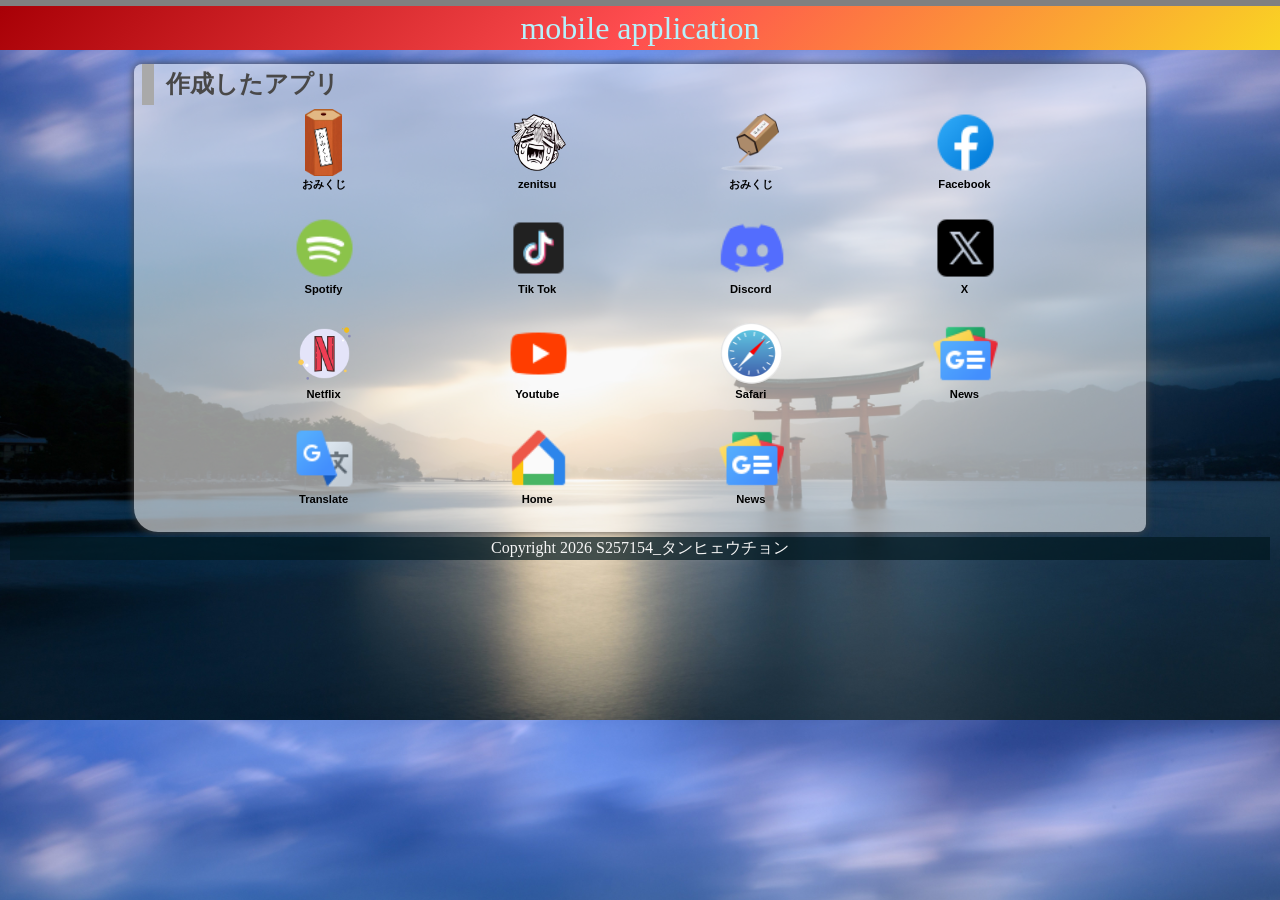
==== index.html @ 7a8ed6e5 "Add files via upload" ====
<!DOCTYPE html>
<html lang="ja">
  <head>
    <meta charset="UTF-8" />
    <meta name="viewport" content="width=device-width, initial-scale=1.0" />
    <title>mobile application</title>
    <meta name="description" content="mobile application" />

    <link rel="icon" href="favicon.ico" />
    <link rel="stylesheet" href="css/index.css" />
  </head>

  <body>
    <!-- 見出し（みだし） -->
    <header class="header">
      <h1>mobile application</h1>
    </header>

    <!-- 作成したアプリ -->
    <main>
      <section class="container">
        <h2>作成したアプリ</h2>
        <div class="sub_container">
          <div class="item01">
            <a href="01_omikuji01-10/omikuji.html" title="01-10.sound"
              ><img
                src="img/omikuji.png"
                alt="01-10.omikuji"
                class="img_fit"
              /><br />おみくじ</a
            >
          </div>
          <div class="item01">
            <a
              href="01_omikuji_kimetsu/omikuji_kimetsu.html"
              title="01-10.sound"
              ><img
                src="img/zenitsu.png"
                alt="01-10.omikuji"
                class="img_fit"
              /><br />zenitsu</a
            >
          </div>
          <div class="item01">
            <a href="01_omikuji01-12/omikuji.html" title="01-10.sound"
              ><img
                src="img/omikuji3.png"
                alt="01-10.omikuji"
                class="img_fit"
              /><br />おみくじ</a
            >
          </div>
          <div class="item01">
            <a href="" title="01-10.sound"
              ><img
                src="img/facebook.png"
                alt="01-10.omikuji"
                class="img_fit"
              /><br />Facebook</a
            >
          </div>
        </div>
        <div class="sub_container">
          <div class="item01">
            <a href="" title=""
              ><img src="img/spotify.png" alt="" /><br />Spotify</a
            >
          </div>
          <div class="item01">
            <a href="" title=""
              ><img src="img/tiktok.png" alt="" /><br />Tik Tok</a
            >
          </div>
          <div class="item01">
            <a href="" title=""
              ><img src="img/dissount.png" alt="" /><br />Discord</a
            >
          </div>
          <div class="item01">
            <a href="" title=""><img src="img/X.png" alt="" /><br />X</a>
          </div>
        </div>

        <div class="sub_container">
          <div class="item01">
            <a href="" title=""
              ><img src="img/netflix.png" alt="簡単な計算機" /><br />Netflix</a
            >
          </div>
          <div class="item01">
            <a href="" title=""
              ><img src="img/youtube.png" alt="簡単な計算機" /><br />Youtube</a
            >
          </div>
          <div class="item01">
            <a href="" title=""
              ><img src="img/safari.png" alt="簡単な計算機" /><br />Safari</a
            >
          </div>
          <div class="item01">
            <a href="" title=""
              ><img src="img/news.png" alt="簡単な計算機" /><br />News</a
            >
          </div>
        </div>

        <div class="sub_container">
          <div class="item01">
            <a href="" title=""
              ><img src="img/translate.png" alt="" /><br />Translate</a
            >
          </div>
          <div class="item01">
            <a href="" title=""><img src="img/home.png" alt="" /><br />Home</a>
          </div>
          <div class="item01">
            <a href="" title=""
              ><img src="img/news.png" alt="簡単な計算機" /><br />News</a
            >
          </div>
          <div class="item01">
            <a href="" title=""
              ><img src="img/douligo.png" alt="簡単な計算機" /><br />Doulingo</a
            >
          </div>
        </div>
        <div class="filler01"></div>
      </section>

      <!-- フッター -->
      <footer>
        <p>Copyright 2026 S257154_タンヒェウチョン</p>
      </footer>
    </main>
    <script src="js/index.js"></script>
  </body>
</html>
---- css/index.css ----
@charset "utf-8";

html {
  /* ブラウザのデフォルトが16px                        */
  /* デフォルトの16pxの代わりに1emが10pxになるように調整 */
  font-size: 62.5%;
}

*,
*::before,
*::after {
  box-sizing: border-box;
}

body {
  line-height: 1.5;
  color: rgb(73, 72, 72);
  font-size: 1.6rem; /* 16px */
  font-family: "Helvetica Neue", Arial, "Hiragino Kaku Gothic ProN",
    "Hiragino Sans", Meiryo, sans-serif;
  text-align: center;
  background-image: url(../img/japan.jpg); /*★自分で画像を設定すること。*/
  background-size: cover;
}

header,
footer,
h1,
h2,
h3,
p,
div,
.container01,
.filler01 {
  margin: 0.2em 0em 0em 0em;
  padding: 0.1em;
}

/*****************************/
/* 見出し（みだし）           */
/*****************************/
header {
  position: fixed; /*ヘッダーを固定（こてい）する*/
  /* 基準（きじゅん）を画面（がめん）の左上（ひだりうえ）に */
  top: 0em;
  left: 0em;
  width: 100%;
  margin: 0;
  padding: 0;
  background-color: grey;
  z-index: 10;
}
h1 {
  font: 2em Rajdhani, "Noto Sans JP";
  color: rgb(181, 242, 252);
  /* background-image: radial-gradient(
    circle 248px at center,
    #16d9e3 0%,
    #30c7ec 47%,
    #46aef7 100%
  ); */
  background: linear-gradient(135deg, #a80006, #ff4e50, #f9d423);
}

h2 {
  padding-left: 0.5em;
  border-left: solid 0.5em darkgray;
  text-align: left;
}

/*****************************/
/* ページ                    */
/*****************************/
main {
  z-index: 20;
  margin-top: 3em;
  overflow: auto; /* コンテンツの表示を自動に設定（スクロール） */
}
/*****************************/
/* セクション(section)        */
/*****************************/
.container {
  margin-top: 1em;
  margin-right: auto;
  margin-left: auto;
  padding-left: 0.5em;
  width: 80%;
  border-radius: 0.5em 1.5em;
  background-color: rgba(245, 245, 245, 0.6);
  box-shadow: 0 0 0.5em rgb(73, 72, 72);
}
main > p {
  font: 1.2em bold;
}

/*****************************/
/* アンカー(anchor)           */
/*****************************/
a {
  color: black;
  font-weight: 900;
  text-decoration: none;
  /* https://developer.mozilla.org/ja/docs/Web/CSS/text-decoration */
}

/* mouseoverでグレースケール */
a:hover {
  opacity: 0.5;
  filter: grayscale(100%);
}

/*****************************/
/* container  item           */
/*****************************/
.sub_container {
  display: flex;
  flex-wrap: wrap;
  justify-content: space-evenly;
  font-size: 0.7em;
}

.item01 {
  position: relative;
  width: 6em;
  height: 9em;
  margin: 0;
  line-height: 1em;
  overflow: hidden;
  opacity: 0;
}

.item02 {
  position: relative;
  width: 6em;
  height: 12em;
  margin: 0;
  line-height: 1em;
  overflow: hidden;
  opacity: 0;
}

.item01 img,
.item02 img {
  width: 6em;
  height: auto;
}

.item01 .img_fit {
  width: auto;
  height: 6em;
  overflow: hidden;
}

.fade-in {
  animation: fadein 1.5s ease-out forwards;
}
@keyframes fadein {
  0% {
    opacity: 0;
    transform: translateY(20px);
  }
  100% {
    opacity: 1;
    transform: translateY(0);
  }
}

/*****************************/
/* フッター                   */
/*****************************/
footer > p {
  /*position: absolute;/*←絶対位置*/
  /*bottom: 5px; /*下に固定*/
  position: relative;
  width: 100%;
  margin: 0px;
  padding: 1px;
  color: whitesmoke;
  font: 1em Rajdhani;
  text-align: center;
  background: rgba(1, 24, 31, 0.7);
}
/*******************************************************/
/* レスポンシブ対応　メディアクエリを使ってCSSを切り替える */
/* https://www.design-memo.com/coding/css-media-queries */
/* mobileのときのスタイル */
/*******************************************************/
@media screen and (max-width: 480px) {
  /* body{
        background-size: auto 900px;
    } */
  h1 {
    font-size: 1.5em;
  }
}
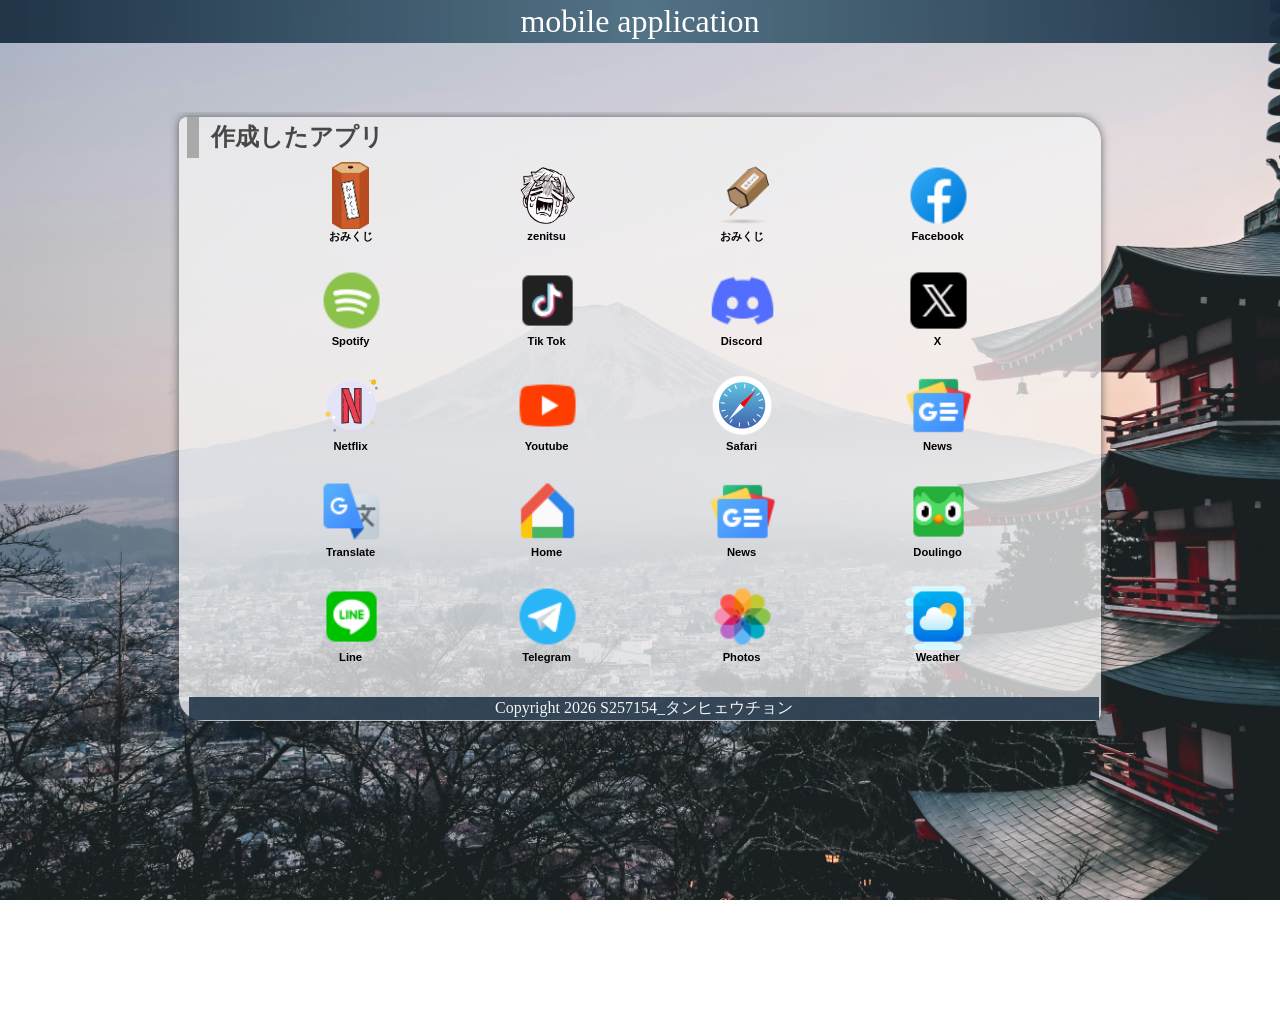
==== commit 0ce22fcf: "Change update" ====
--- a/index.html
+++ b/index.html
@@ -3,7 +3,7 @@
   <head>
     <meta charset="UTF-8" />
     <meta name="viewport" content="width=device-width, initial-scale=1.0" />
-    <title>mobile application</title>
+    <title>Mobile application</title>
     <meta name="description" content="mobile application" />
 
     <link rel="icon" href="favicon.ico" />
@@ -21,112 +21,36 @@
       <section class="container">
         <h2>作成したアプリ</h2>
         <div class="sub_container">
-          <div class="item01">
-            <a href="01_omikuji01-10/omikuji.html" title="01-10.sound"
-              ><img
-                src="img/omikuji.png"
-                alt="01-10.omikuji"
-                class="img_fit"
-              /><br />おみくじ</a
-            >
-          </div>
-          <div class="item01">
-            <a
-              href="01_omikuji_kimetsu/omikuji_kimetsu.html"
-              title="01-10.sound"
-              ><img
-                src="img/zenitsu.png"
-                alt="01-10.omikuji"
-                class="img_fit"
-              /><br />zenitsu</a
-            >
-          </div>
-          <div class="item01">
-            <a href="01_omikuji01-12/omikuji.html" title="01-10.sound"
-              ><img
-                src="img/omikuji3.png"
-                alt="01-10.omikuji"
-                class="img_fit"
-              /><br />おみくじ</a
-            >
-          </div>
-          <div class="item01">
-            <a href="" title="01-10.sound"
-              ><img
-                src="img/facebook.png"
-                alt="01-10.omikuji"
-                class="img_fit"
-              /><br />Facebook</a
-            >
-          </div>
-        </div>
+          <div class="item01"><a href="01_omikuji01-10/omikuji.html" title="01-10.sound"><img src="img/omikuji.png" alt="01-10.omikuji" class="img_fit" /><br />おみくじ</a></div>
+          <div class="item01"><a href="01_omikuji_kimetsu/omikuji_kimetsu.html" title="01-10.sound"><img src="img/zenitsu.png" alt="01-10.omikuji" class="img_fit"/><br />zenitsu</a></div>
+          <div class="item01"><a href="01_omikuji01-12/omikuji.html" title="01-10.sound"><img src="img/omikuji3.png" alt="01-10.omikuji" class="img_fit"/><br />おみくじ</a></div>
+          <div class="item01"><a href="" title=""><img src="img/facebook.png" alt="01-10.omikuji" class="img_fit"/><br />Facebook</a></div></div>
+        
         <div class="sub_container">
-          <div class="item01">
-            <a href="" title=""
-              ><img src="img/spotify.png" alt="" /><br />Spotify</a
-            >
-          </div>
-          <div class="item01">
-            <a href="" title=""
-              ><img src="img/tiktok.png" alt="" /><br />Tik Tok</a
-            >
-          </div>
-          <div class="item01">
-            <a href="" title=""
-              ><img src="img/dissount.png" alt="" /><br />Discord</a
-            >
-          </div>
-          <div class="item01">
-            <a href="" title=""><img src="img/X.png" alt="" /><br />X</a>
-          </div>
+          <div class="item01"><a href="" title=""><img src="img/spotify.png" alt="" /><br />Spotify</a></div>
+          <div class="item01"><a href="" title=""><img src="img/tiktok.png" alt="" /><br />Tik Tok</a></div>
+          <div class="item01"><a href="" title=""><img src="img/dissount.png" alt="" /><br />Discord</a></div>
+          <div class="item01"><a href="" title=""><img src="img/X.png" alt="" /><br />X</a></div></div>
+
+        <div class="sub_container">
+          <div class="item01"><a href="" title=""><img src="img/netflix.png" alt="" /><br />Netflix</a></div>
+          <div class="item01"><a href="" title=""><img src="img/youtube.png" alt="" /><br />Youtube</a></div>
+          <div class="item01"><a href="" title=""><img src="img/safari.png" alt="" /><br />Safari</a></div>
+          <div class="item01"><a href="" title=""><img src="img/news.png" alt="" /><br />News</a></div></div>
+
+        <div class="sub_container">
+          <div class="item01"><a href="" title=""><img src="img/translate.png" alt="" /><br />Translate</a></div>
+          <div class="item01"><a href="" title=""><img src="img/home.png" alt="" /><br />Home</a></div>
+          <div class="item01"><a href="" title=""><img src="img/news.png" alt="" /><br />News</a></div>
+          <div class="item01"><a href="" title=""><img src="img/douligo.png" alt="" /><br />Doulingo</a></div>
         </div>
 
         <div class="sub_container">
-          <div class="item01">
-            <a href="" title=""
-              ><img src="img/netflix.png" alt="簡単な計算機" /><br />Netflix</a
-            >
-          </div>
-          <div class="item01">
-            <a href="" title=""
-              ><img src="img/youtube.png" alt="簡単な計算機" /><br />Youtube</a
-            >
-          </div>
-          <div class="item01">
-            <a href="" title=""
-              ><img src="img/safari.png" alt="簡単な計算機" /><br />Safari</a
-            >
-          </div>
-          <div class="item01">
-            <a href="" title=""
-              ><img src="img/news.png" alt="簡単な計算機" /><br />News</a
-            >
-          </div>
+          <div class="item01"><a href="" title=""><img src="img/line.png" alt="" /><br />Line</a></div>
+          <div class="item01"><a href="" title=""><img src="img/telegram.png" alt="" /><br />Telegram</a></div>
+          <div class="item01"> <a href="" title=""><img src="img/photo.png" alt="" /><br />Photos</a></div>
+          <div class="item01"><a href="" title=""><img src="img/weather.png" alt="" /><br />Weather</a></div>
         </div>
-
-        <div class="sub_container">
-          <div class="item01">
-            <a href="" title=""
-              ><img src="img/translate.png" alt="" /><br />Translate</a
-            >
-          </div>
-          <div class="item01">
-            <a href="" title=""><img src="img/home.png" alt="" /><br />Home</a>
-          </div>
-          <div class="item01">
-            <a href="" title=""
-              ><img src="img/news.png" alt="簡単な計算機" /><br />News</a
-            >
-          </div>
-          <div class="item01">
-            <a href="" title=""
-              ><img src="img/douligo.png" alt="簡単な計算機" /><br />Doulingo</a
-            >
-          </div>
-        </div>
-        <div class="filler01"></div>
-      </section>
-
       <!-- フッター -->
       <footer>
         <p>Copyright 2026 S257154_タンヒェウチョン</p>
--- a/css/index.css
+++ b/css/index.css
@@ -1,195 +1,217 @@
-@charset "utf-8";
-
-html {
-  /* ブラウザのデフォルトが16px                        */
-  /* デフォルトの16pxの代わりに1emが10pxになるように調整 */
-  font-size: 62.5%;
-}
-
-*,
-*::before,
-*::after {
-  box-sizing: border-box;
-}
-
-body {
-  line-height: 1.5;
-  color: rgb(73, 72, 72);
-  font-size: 1.6rem; /* 16px */
-  font-family: "Helvetica Neue", Arial, "Hiragino Kaku Gothic ProN",
-    "Hiragino Sans", Meiryo, sans-serif;
-  text-align: center;
-  background-image: url(../img/japan.jpg); /*★自分で画像を設定すること。*/
-  background-size: cover;
-}
-
-header,
-footer,
-h1,
-h2,
-h3,
-p,
-div,
-.container01,
-.filler01 {
-  margin: 0.2em 0em 0em 0em;
-  padding: 0.1em;
-}
-
-/*****************************/
-/* 見出し（みだし）           */
-/*****************************/
-header {
-  position: fixed; /*ヘッダーを固定（こてい）する*/
-  /* 基準（きじゅん）を画面（がめん）の左上（ひだりうえ）に */
-  top: 0em;
-  left: 0em;
-  width: 100%;
-  margin: 0;
-  padding: 0;
-  background-color: grey;
-  z-index: 10;
-}
-h1 {
-  font: 2em Rajdhani, "Noto Sans JP";
-  color: rgb(181, 242, 252);
-  /* background-image: radial-gradient(
-    circle 248px at center,
-    #16d9e3 0%,
-    #30c7ec 47%,
-    #46aef7 100%
-  ); */
-  background: linear-gradient(135deg, #a80006, #ff4e50, #f9d423);
-}
-
-h2 {
-  padding-left: 0.5em;
-  border-left: solid 0.5em darkgray;
-  text-align: left;
-}
-
-/*****************************/
-/* ページ                    */
-/*****************************/
-main {
-  z-index: 20;
-  margin-top: 3em;
-  overflow: auto; /* コンテンツの表示を自動に設定（スクロール） */
-}
-/*****************************/
-/* セクション(section)        */
-/*****************************/
-.container {
-  margin-top: 1em;
-  margin-right: auto;
-  margin-left: auto;
-  padding-left: 0.5em;
-  width: 80%;
-  border-radius: 0.5em 1.5em;
-  background-color: rgba(245, 245, 245, 0.6);
-  box-shadow: 0 0 0.5em rgb(73, 72, 72);
-}
-main > p {
-  font: 1.2em bold;
-}
-
-/*****************************/
-/* アンカー(anchor)           */
-/*****************************/
-a {
-  color: black;
-  font-weight: 900;
-  text-decoration: none;
-  /* https://developer.mozilla.org/ja/docs/Web/CSS/text-decoration */
-}
-
-/* mouseoverでグレースケール */
-a:hover {
-  opacity: 0.5;
-  filter: grayscale(100%);
-}
-
-/*****************************/
-/* container  item           */
-/*****************************/
-.sub_container {
-  display: flex;
-  flex-wrap: wrap;
-  justify-content: space-evenly;
-  font-size: 0.7em;
-}
-
-.item01 {
-  position: relative;
-  width: 6em;
-  height: 9em;
-  margin: 0;
-  line-height: 1em;
-  overflow: hidden;
-  opacity: 0;
-}
-
-.item02 {
-  position: relative;
-  width: 6em;
-  height: 12em;
-  margin: 0;
-  line-height: 1em;
-  overflow: hidden;
-  opacity: 0;
-}
-
-.item01 img,
-.item02 img {
-  width: 6em;
-  height: auto;
-}
-
-.item01 .img_fit {
-  width: auto;
-  height: 6em;
-  overflow: hidden;
-}
-
-.fade-in {
-  animation: fadein 1.5s ease-out forwards;
-}
-@keyframes fadein {
-  0% {
-    opacity: 0;
-    transform: translateY(20px);
-  }
-  100% {
-    opacity: 1;
-    transform: translateY(0);
-  }
-}
-
-/*****************************/
-/* フッター                   */
-/*****************************/
-footer > p {
-  /*position: absolute;/*←絶対位置*/
-  /*bottom: 5px; /*下に固定*/
-  position: relative;
-  width: 100%;
-  margin: 0px;
-  padding: 1px;
-  color: whitesmoke;
-  font: 1em Rajdhani;
-  text-align: center;
-  background: rgba(1, 24, 31, 0.7);
-}
-/*******************************************************/
-/* レスポンシブ対応　メディアクエリを使ってCSSを切り替える */
-/* https://www.design-memo.com/coding/css-media-queries */
-/* mobileのときのスタイル */
-/*******************************************************/
-@media screen and (max-width: 480px) {
-  /* body{
-        background-size: auto 900px;
-    } */
-  h1 {
-    font-size: 1.5em;
-  }
-}
+@charset "utf-8";
+
+html {
+  /* ブラウザのデフォルトが16px */
+  /* 1emが10pxになるように調整 */
+  font-size: 62.5%;
+}
+
+*,
+*::before,
+*::after {
+  box-sizing: border-box;
+}
+
+body {
+  min-height: 100vh;
+  margin: 0;
+  line-height: 1.5;
+  color: rgb(73, 72, 72);
+  font-size: 1.6rem;
+  font-family: "Helvetica Neue", Arial, "Hiragino Kaku Gothic ProN",
+    "Hiragino Sans", Meiryo, sans-serif;
+  text-align: center;
+
+  background-image: url(../img/manuel.jpg);
+  background-size: cover;
+  background-position: center;
+  background-repeat: no-repeat;
+  background-attachment: fixed;
+}
+
+header,
+footer,
+h1,
+h2,
+h3,
+p,
+div,
+.container01,
+.filler01 {
+  margin: 0.2em 0 0 0;
+  padding: 0.1em;
+}
+
+/*****************************/
+/* 見出し（みだし）           */
+/*****************************/
+header {
+  position: fixed;
+  top: 0;
+  left: 0;
+  width: 100%;
+  margin: 0;
+  padding: 0;
+  z-index: 10;
+}
+
+h1 {
+  margin: 0;
+  font: 2em Rajdhani, "Noto Sans JP";
+  color: white;
+
+  background: linear-gradient(
+    90deg,
+    rgba(25, 45, 65, 0.95),
+    rgba(70, 105, 125, 0.9),
+    rgba(25, 45, 65, 0.95)
+  );
+}
+
+h2 {
+  padding-left: 0.5em;
+  border-left: solid 0.5em darkgray;
+  text-align: left;
+}
+
+/*****************************/
+/* ページ                    */
+/*****************************/
+main {
+  z-index: 20;
+  margin-top: 7em;
+  overflow: auto;
+}
+
+/*****************************/
+/* セクション                 */
+/*****************************/
+.container {
+  width: 72%;
+  margin: 0 auto;
+  padding-left: 0.5em;
+
+  border-radius: 0.5em 1.5em;
+
+  background-color: rgba(245, 245, 245, 0.75);
+
+  box-shadow: 0 0 0.5em rgba(73, 72, 72, 0.8);
+}
+
+main > p {
+  font: 1.2em bold;
+}
+
+/*****************************/
+/* アンカー(anchor)           */
+/*****************************/
+a {
+  color: black;
+  font-weight: 900;
+  text-decoration: none;
+}
+
+/* mouseover */
+a:hover {
+  opacity: 0.6;
+  filter: grayscale(100%);
+}
+
+/*****************************/
+/* container item            */
+/*****************************/
+.sub_container {
+  display: flex;
+  flex-wrap: wrap;
+  justify-content: space-evenly;
+  font-size: 0.7em;
+}
+
+.item01 {
+  position: relative;
+  width: 6em;
+  height: 9em;
+  margin: 0;
+  line-height: 1em;
+  overflow: hidden;
+  opacity: 0;
+}
+
+.item02 {
+  position: relative;
+  width: 6em;
+  height: 12em;
+  margin: 0;
+  line-height: 1em;
+  overflow: hidden;
+  opacity: 0;
+}
+
+.item01 img,
+.item02 img {
+  width: 6em;
+  height: auto;
+}
+
+.item01 .img_fit {
+  width: auto;
+  height: 6em;
+  overflow: hidden;
+}
+
+/*****************************/
+/* アニメーション             */
+/*****************************/
+.fade-in {
+  animation: popUp 0.8s ease-out forwards;
+}
+
+@keyframes popUp {
+  0% {
+    opacity: 0;
+    transform: translateY(30px) scale(0.8);
+  }
+
+  70% {
+    opacity: 1;
+    transform: translateY(-8px) scale(1.05);
+  }
+
+  100% {
+    opacity: 1;
+    transform: translateY(0) scale(1);
+  }
+}
+
+/*****************************/
+/* フッター                   */
+/*****************************/
+footer > p {
+  position: relative;
+  width: 100%;
+  margin-top: 0.5em;
+  padding: 1px;
+
+  color: whitesmoke;
+  font: 1em Rajdhani;
+  text-align: center;
+
+  background: rgba(25, 45, 65, 0.85);
+}
+
+/*****************************/
+/* レスポンシブ対応           */
+/*****************************/
+@media screen and (max-width: 480px) {
+  h1 {
+    font-size: 1.5em;
+  }
+
+  main {
+    margin-top: 6em;
+  }
+
+  .container {
+    width: 90%;
+  }
+}
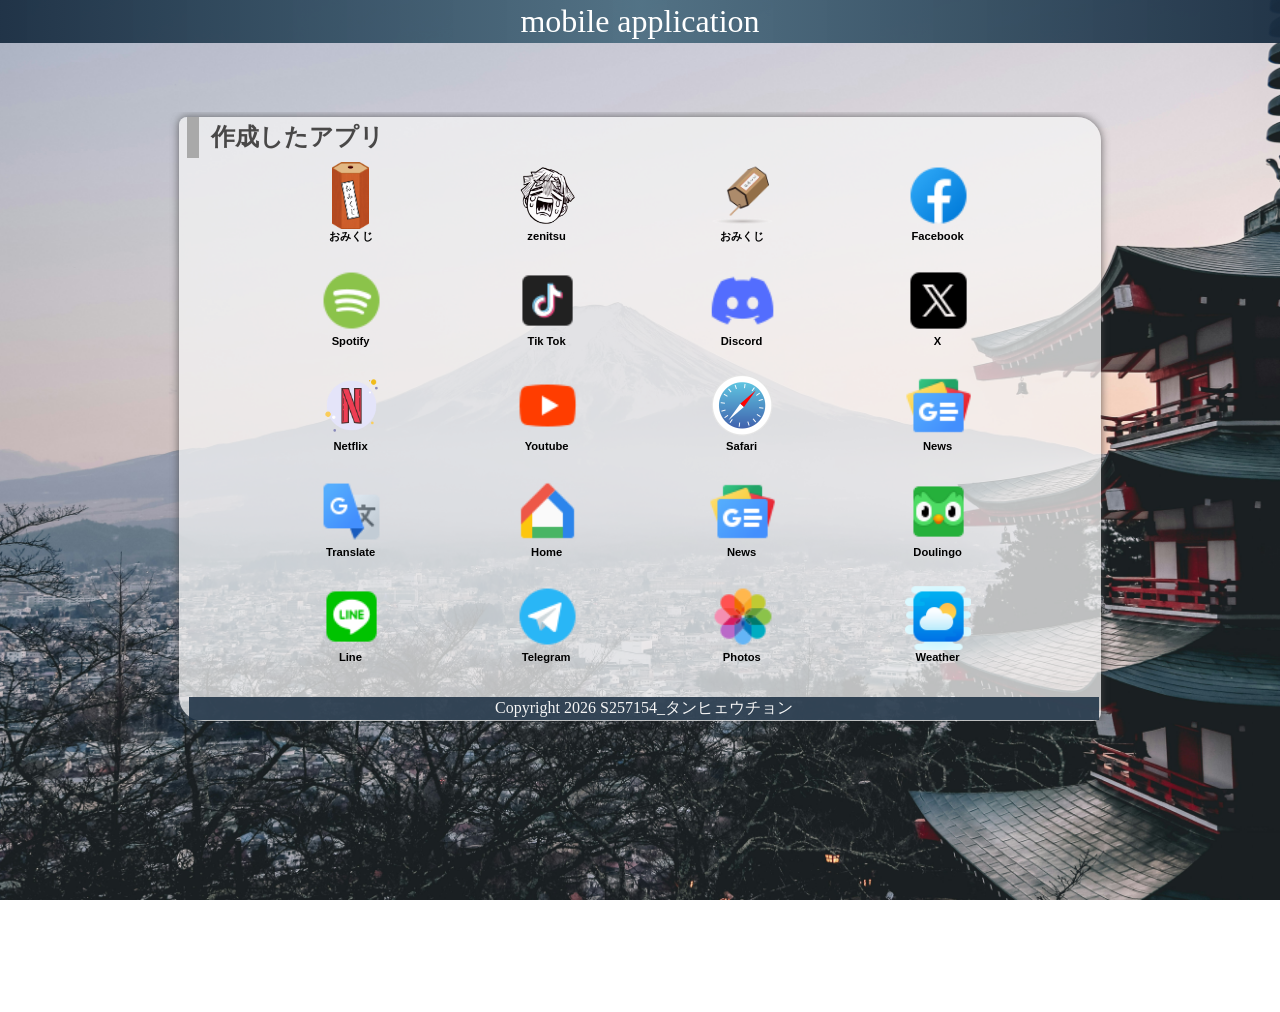
==== commit 8206b7b0: "Update" ====
--- a/index.html
+++ b/index.html
@@ -9,7 +9,6 @@
     <link rel="icon" href="favicon.ico" />
     <link rel="stylesheet" href="css/index.css" />
   </head>
-
   <body>
     <!-- 見出し（みだし） -->
     <header class="header">
--- a/css/index.css
+++ b/css/index.css
@@ -206,11 +206,9 @@
   h1 {
     font-size: 1.5em;
   }
-
   main {
     margin-top: 6em;
   }
-
   .container {
     width: 90%;
   }
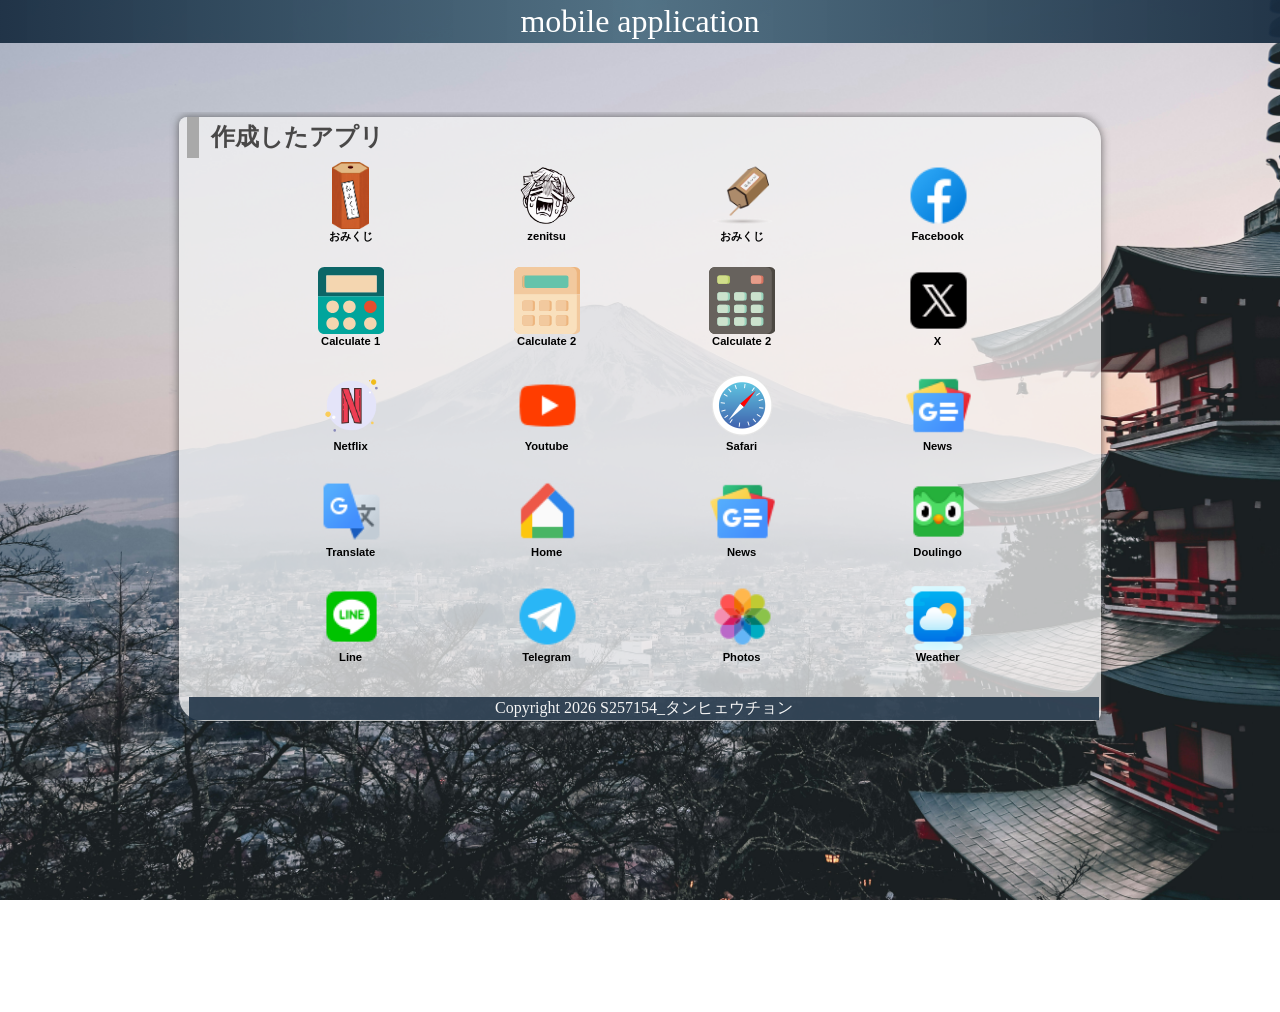
==== commit 0174ad2d: "Add calculate" ====
--- a/index.html
+++ b/index.html
@@ -26,9 +26,9 @@
           <div class="item01"><a href="" title=""><img src="img/facebook.png" alt="01-10.omikuji" class="img_fit"/><br />Facebook</a></div></div>
         
         <div class="sub_container">
-          <div class="item01"><a href="" title=""><img src="img/spotify.png" alt="" /><br />Spotify</a></div>
-          <div class="item01"><a href="" title=""><img src="img/tiktok.png" alt="" /><br />Tik Tok</a></div>
-          <div class="item01"><a href="" title=""><img src="img/dissount.png" alt="" /><br />Discord</a></div>
+          <div class="item01"><a href="03_calculator_02/calculator.html" title=""><img src="img/cal1.svg" alt="" /><br />Calculate 1</a></div>
+          <div class="item01"><a href="03_calculator_03/calculator.html" title=""><img src="img/cal2.svg" alt="" /><br />Calculate 2</a></div>
+          <div class="item01"><a href="03_calculator_05/03_calculator_(button)/calculator_button.html" title=""><img src="img/cal3.svg" alt="" /><br />Calculate 2</a></div>  
           <div class="item01"><a href="" title=""><img src="img/X.png" alt="" /><br />X</a></div></div>
 
         <div class="sub_container">
--- a/css/index.css
+++ b/css/index.css
@@ -92,9 +92,7 @@
   padding-left: 0.5em;
 
   border-radius: 0.5em 1.5em;
-
   background-color: rgba(245, 245, 245, 0.75);
-
   box-shadow: 0 0 0.5em rgba(73, 72, 72, 0.8);
 }
 
@@ -201,15 +199,66 @@
 
 /*****************************/
 /* レスポンシブ対応           */
+/* mobile                    */
 /*****************************/
 @media screen and (max-width: 480px) {
+  body {
+    background-position: center;
+    background-attachment: scroll;
+  }
+
   h1 {
     font-size: 1.5em;
   }
+
   main {
-    margin-top: 6em;
-  }
+    margin-top: 5em;
+    padding: 0 1em;
+  }
+
   .container {
-    width: 90%;
-  }
-}
+    width: 100%;
+    margin: 0 auto;
+    padding: 0.8em;
+    border-radius: 1.5em;
+  }
+
+  h2 {
+    font-size: 1.5em;
+  }
+
+  .sub_container {
+    display: grid;
+    grid-template-columns: repeat(4, 1fr);
+    gap: 1.5em 0.5em;
+    align-items: start;
+  }
+
+  .item01,
+  .item02 {
+    width: 100%;
+    height: auto;
+    min-height: 9em;
+    margin: 0;
+    overflow: visible;
+  }
+
+  .item01 img,
+  .item02 img {
+    width: 5.5em;
+    max-width: 100%;
+    height: auto;
+  }
+
+  .item01 .img_fit {
+    width: auto;
+    height: 5.5em;
+  }
+
+  footer > p {
+    width: 100%;
+    margin-top: 1em;
+    font-size: 0.8em;
+    white-space: normal;
+  }
+}
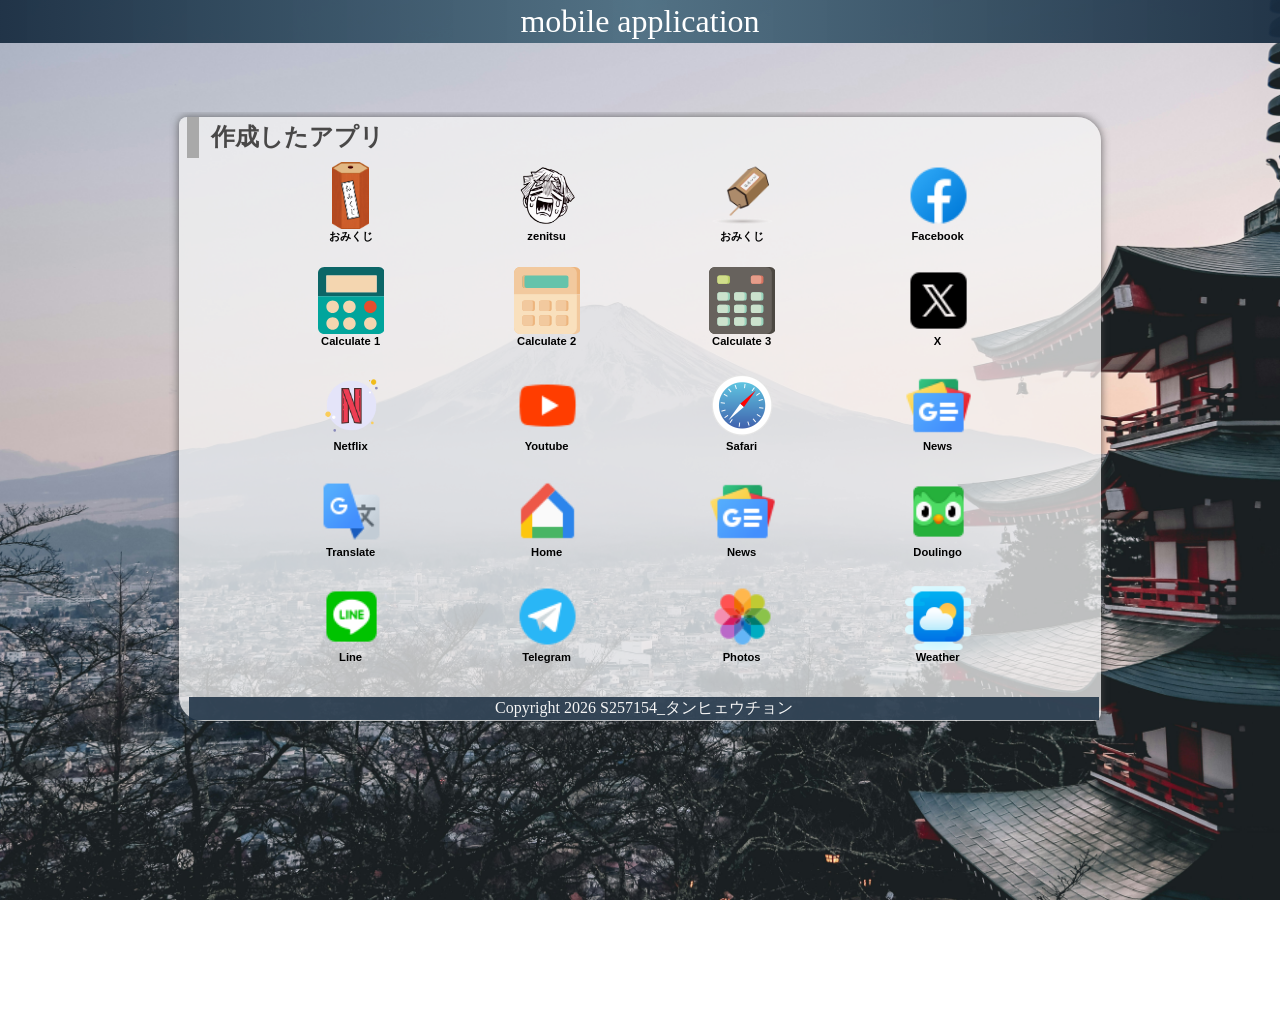
==== commit e50f81a2: "update text" ====
--- a/index.html
+++ b/index.html
@@ -28,7 +28,7 @@
         <div class="sub_container">
           <div class="item01"><a href="03_calculator_02/calculator.html" title=""><img src="img/cal1.svg" alt="" /><br />Calculate 1</a></div>
           <div class="item01"><a href="03_calculator_03/calculator.html" title=""><img src="img/cal2.svg" alt="" /><br />Calculate 2</a></div>
-          <div class="item01"><a href="03_calculator_05/03_calculator_(button)/calculator_button.html" title=""><img src="img/cal3.svg" alt="" /><br />Calculate 2</a></div>  
+          <div class="item01"><a href="03_calculator_05/03_calculator_(button)/calculator_button.html" title=""><img src="img/cal3.svg" alt="" /><br />Calculate 3</a></div>  
           <div class="item01"><a href="" title=""><img src="img/X.png" alt="" /><br />X</a></div></div>
 
         <div class="sub_container">
